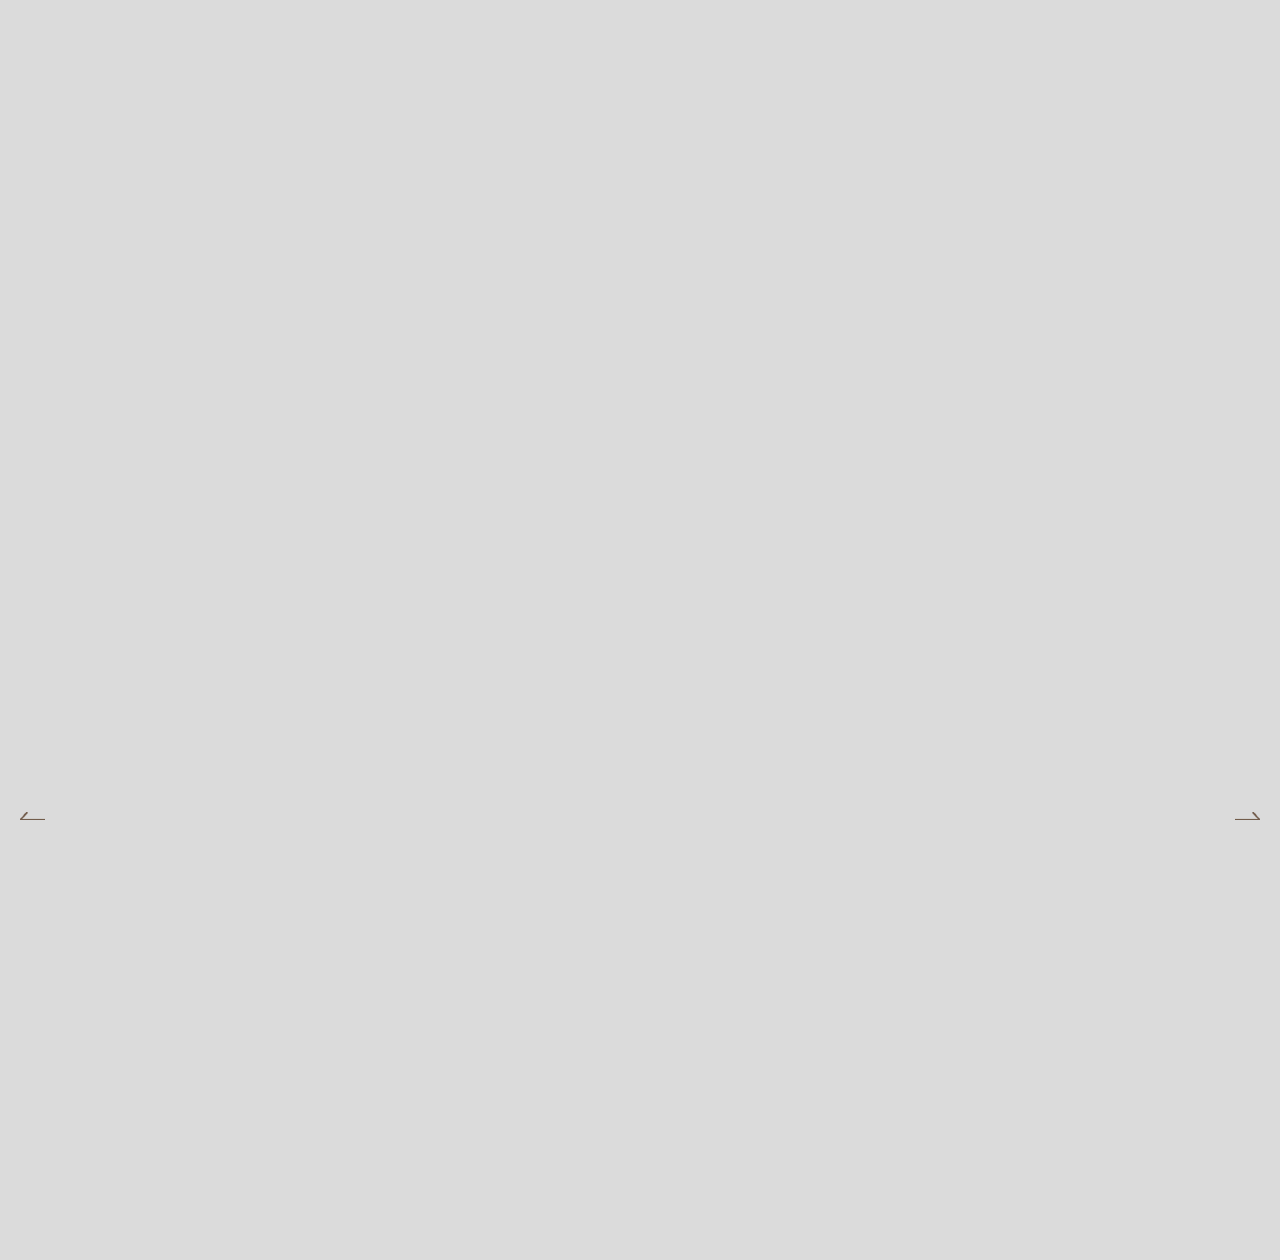
==== index.html @ 437d5f14 "Deploy site files" ====
<!DOCTYPE html>
<html lang="ko">
  <head>
    <meta charset="UTF-8" />
    <!-- 렌더 게이트: 매핑 전 화면 / 랜딩으로 넘어가기 전 index 깜빡임 방지 (매핑 완료 시 페이드인)
         해제: IndexMapper.map 완료 시 __tplReveal (랜딩 판단 중엔 index-mapper.js 조기 랜딩 가드가 붙잡아 둔다) -->
    <style>
      html.tpl-loading body {
        opacity: 0;
      }
      body {
        opacity: 1;
        transition: opacity 0.3s ease;
      }
    </style>
    <script>
      document.documentElement.classList.add('tpl-loading');
      window.__tplReveal = function () {
        document.documentElement.classList.remove('tpl-loading');
      };
      setTimeout(function () {
        window.__tplReveal && window.__tplReveal();
      }, 3000);
    </script>
    <meta name="viewport" content="width=device-width, initial-scale=1.0" />
    <link rel="icon" href="data:,">
    <title>경주 휴앤뷰 남산 - 홈</title>
    <link
      rel="stylesheet"
      href="https://unpkg.com/swiper/swiper-bundle.min.css"
    />
    <link rel="stylesheet" href="https://unpkg.com/aos@next/dist/aos.css" />
    <link rel="stylesheet" href="styles/theme.css">
    <link rel="stylesheet" href="styles/common.css">
    <link rel="stylesheet" href="styles/index.css">
    <link rel="stylesheet" href="styles/popup.css">
    <!-- Open Graph Meta Tags for Social Media -->
  <meta property="og:type" content="website" />
  <meta property="og:title" content="경주 휴앤뷰 남산 - 홈" />
  <meta property="og:description" content="경주의 남산 풍경 속에서 온전한 휴식과 힐링을 선사하는 단독 풀빌라, 경주 휴앤뷰 남산입니다." />
  <meta property="og:image" content="https://bookingplay-media.s3.amazonaws.com/item_images/2026/11/06/9mIcObsEoQe2.jpg" />
  <meta property="og:url" content="https://hueandview.kr" />

  <!-- Twitter Card Meta Tags -->
  <meta name="twitter:card" content="summary_large_image" />
  <meta name="twitter:title" content="경주 휴앤뷰 남산 - 홈" />
  <meta name="twitter:description" content="경주의 남산 풍경 속에서 온전한 휴식과 힐링을 선사하는 단독 풀빌라, 경주 휴앤뷰 남산입니다." />
  <meta name="twitter:image" content="https://bookingplay-media.s3.amazonaws.com/item_images/2026/11/06/9mIcObsEoQe2.jpg" />
</head>
  <body>
    <div class="wrapper">
<div class="container">
        <div class="con0" data-aos="fade-up">
          <div class="swiper-container">
            <!-- MAPPER: customFields.pages.index.sections[0].hero.images[isSelected] -->
            <div class="swiper-wrapper">
            </div>
            <div class="swiperNavi">
              <div class="swiper-button-prev">
                <img src="images/icon_arrow_left_1.png" alt="" />
                Prev
              </div>
              <div class="bar"></div>
              <div class="swiper-button-next">
                Next
                <img src="images/icon_arrow_right_1.png" alt="" />
              </div>
            </div>
          </div>
          <!-- MAPPER: property.name (숙소 한글명) -->
          <div class="tx1"></div>
        </div>
        <!-- MAPPER: customFields.pages.index.sections[0].signature (title + images[isSelected].url) -->
        <div class="con1">
          <div class="img">
            <img alt="" data-aos="fade-up" data-index-con1-image />
            <div class="tx travelFont __anim-sentence">
              <div class="__sentence">
                <span class="travelFont"></span>
              </div>
            </div>
          </div>
        </div>
        <!-- MAPPER: customFields.pages.index.sections[0].signature.images[isSelected] -->
        <div class="con2">
          <div class="conTitle" data-aos="fade-up">
            <div class="subTitle">
            </div>
            <div class="title"></div>
          </div>
          <!-- MAPPER: signature.images rolling animation -->
          <div class="imgRolling">
          </div>
        </div>
        <!-- MAPPER: customFields.pages.index.sections[0].gallery (title + tags) -->
        <!-- MAPPER: property.rooms[].images[0].thumbnail[isSelected] (슬라이드) -->
        <div class="con3">
          <div class="w1440">
            <div class="conTitle" data-aos="fade-up">
              <div class="subTitle">
              </div>
              <div class="title"></div>
            </div>
            <!-- MAPPER: rooms slider -->
            <div class="swiper-container" data-aos="fade-up">
              <div class="swiper-wrapper">
              </div>
              <div class="swiperNavi">
                <div class="swiper-button-prev">
                  <img src="images/icon_arrow_left_2.png" alt="" />
                </div>
                <div class="bar"></div>
                <div class="swiper-button-next">
                  <img src="images/icon_arrow_right_2.png" alt="" />
                </div>
              </div>
            </div>
          </div>
        </div>
        <!-- MAPPER: customFields.pages.index.sections[0].essence (title + tags) -->
        <!-- MAPPER: property.facilities[].images[isSelected] (슬라이드) -->
        <div class="con4">
          <div class="w1440">
            <div class="conTitle">
              <div class="subTitle">
              </div>
              <div class="title"></div>
              <div class="swiperNavi">
                <div class="swiper-button-prev">
                  <img src="images/icon_arrow_left_2.png" alt="" />
                </div>
                <div class="bar"></div>
                <div class="swiper-button-next">
                  <img src="images/icon_arrow_right_2.png" alt="" />
                </div>
              </div>
            </div>
            <!-- MAPPER: facilities slider -->
            <div class="swiper-container">
              <div class="swiper-wrapper">
              </div>
            </div>
          </div>
        </div>
        <!-- MAPPER: customFields.pages.index.sections[0].closing.images[isSelected] + closing.title -->
        <div class="con5">
          <div class="img" data-aos="fade-up"></div>
          <div class="w1440">
            <div class="tx travelFont" data-aos="fade-up">
            </div>
          </div>
        </div>
      </div>
    </div>
    <div id="popup-container"></div>
  </body>
  <script src="https://code.jquery.com/jquery-latest.min.js"></script>
  <script src="https://unpkg.com/swiper/swiper-bundle.min.js"></script>
  <script src="https://unpkg.com/aos@next/dist/aos.js"></script>
  <script src="https://cdn.jsdelivr.net/npm/locomotive-scroll@beta/bundled/locomotive-scroll.min.js"></script>
  <script src="https://cdnjs.cloudflare.com/ajax/libs/gsap/3.9.1/gsap.min.js"></script>
  <script src="js/data-mapper/pages/header-footer-mapper.js"></script>
  <script src="js/data-mapper/core/base-mapper.js"></script>
  <script src="js/data-mapper/pages/index-mapper.js"></script>
  <script src="js/image-helpers.js"></script>
  <script src="js/preview-handler.js"></script>
  <script src="js/header-footer-loader.js"></script>
  <script src="js/common.js"></script>
  <script src="js/popup.js"></script>
</html>
---- styles/theme.css ----
/* ============================================================
   Theme CSS - 색상 및 폰트 정의 (동적 변경 가능)
   배포 시 이 파일만 교체하면 됨
   ============================================================ */

/* ================================================================
   CDN Fonts (폰트는 여기서 import)
   ================================================================ */
@import url("https://fonts.cdnfonts.com/css/travel-november");
@import url('https://hangeul.pstatic.net/hangeul_static/css/maru-buri.css');
@import url('https://fonts.googleapis.com/css2?family=Noto+Serif+KR:wght@200..900&display=swap');

:root {
  /* ================================================================
     Dynamic Colors (백오피스에서 변경 가능 - 2가지)
     ================================================================ */
  --color-primary: #dbdbdb;
  --color-secondary: #245469;

  /* ================================================================
     Fonts (폰트는 필요에 따라 변경 가능)
     ================================================================ */
  --font-ko-main: 'Noto Serif KR', serif;
  --font-ko-sub: 'MaruBuri', sans-serif;
  --font-en-main: 'Travel November', serif;
}
---- styles/common.css ----
@import url("https://cdn.jsdelivr.net/gh/orioncactus/pretendard@v1.3.9/dist/web/variable/pretendardvariable.min.css");
@import url("https://fonts.cdnfonts.com/css/travel-november");
@import url("https://webfontworld.github.io/naver/MaruBuri.css");

/* http://meyerweb.com/eric/tools/css/reset/ 
   v2.0 | 20110126
   License: none (public domain)
*/

html,
body,
div,
span,
applet,
object,
iframe,
h1,
h2,
h3,
h4,
h5,
h6,
p,
blockquote,
pre,
a,
abbr,
acronym,
address,
big,
cite,
code,
del,
dfn,
em,
img,
ins,
kbd,
q,
s,
samp,
small,
strike,
strong,
sub,
sup,
tt,
var,
b,
u,
i,
center,
dl,
dt,
dd,
ol,
ul,
li,
fieldset,
form,
label,
legend,
table,
caption,
tbody,
tfoot,
thead,
tr,
th,
td,
article,
aside,
canvas,
details,
embed,
figure,
figcaption,
footer,
header,
hgroup,
menu,
nav,
output,
ruby,
section,
summary,
time,
mark,
audio,
video {
  margin: 0;
  padding: 0;
  border: 0;
  font-size: 100%;
  font: inherit;
  vertical-align: baseline;
}
/* HTML5 display-role reset for older browsers */
article,
aside,
details,
figcaption,
figure,
footer,
header,
hgroup,
menu,
nav,
section {
  display: block;
}
body {
  line-height: 1;
}
ol,
ul {
  list-style: none;
}
blockquote,
q {
  quotes: none;
}
blockquote:before,
blockquote:after,
q:before,
q:after {
  content: "";
  content: none;
}
table {
  border-collapse: collapse;
  border-spacing: 0;
}


* {
  box-sizing: border-box;
}

a {
  text-decoration: none;
  color: #000;
}

img {
  max-width: 100%;
  vertical-align: top;
}

body {
  font-size: 14px;
  font-family: var(--font-ko-main);
  color: #000;
  line-height: 1.2;
  background-color: var(--color-primary);
  overflow-x: hidden;
}

.swiper-container {
  margin-left: auto;
  margin-right: auto;
  position: relative;
  overflow: hidden;
  list-style: none;
  padding: 0;
  z-index: 1;
  display: block;
}

.swiper-button-next:after,
.swiper-rtl .swiper-button-prev:after,
.swiper-button-prev:after,
.swiper-rtl .swiper-button-next:after {
  display: none;
}

/* Swiper 라이브러리가 자동 생성하는 SVG 숨기기 */
.swiper-button-next svg,
.swiper-button-prev svg {
  display: none;
}

.w1440 {
  width: 100%;
  max-width: 1440px;
  margin: 0 auto;
}
@media (max-width: 1440px) {
  .w1440 {
    padding-left: 40px;
    padding-right: 40px;
  }
}
@media (max-width: 1180px) {
  .w1440 {
    padding-left: 20px;
    padding-right: 20px;
  }
}

.travelFont {
  font-family: var(--font-en-main);
}

.btnReservation {
  display: inline-flex;
  align-items: center;
  position: relative;
  height: 58px;
  margin-top: 60px;
  padding-left: 90px;
  padding-right: 70px;
  background-image: url(../images/icon_clock.png);
  background-repeat: no-repeat;
  background-position: left 20px center;
  background-color: var(--color-secondary);
  color: #fff;
  font-size: 16px;
  font-weight: 500;
  border-radius: 5px;
}
.btnReservation::after {
  content: "";
  position: absolute;
  inset: -4px;
  border: 1px solid var(--color-secondary);
  border-radius: 5px;
}
.btnReservation::before {
  content: "";
  position: absolute;
  inset: 0;
  z-index: -1;
  background-color: var(--color-secondary);
  transition: 0.3s;
  border-radius: 5px;
}
.btnReservation:hover::before {
  inset: -4px;
}

.img img {
  width: 100%;
  height: 100%;
  -o-object-fit: cover;
     object-fit: cover;
}

.conTitle {
  display: flex;
  flex-direction: column;
  gap: 20px;
  color: var(--color-secondary);
}
@media (max-width: 1440px) {
  .conTitle {
    gap: 10px;
  }
}
.conTitle .title {
  font-size: 34px;
  font-weight: bold;
}
@media (max-width: 1440px) {
  .conTitle .title {
    font-size: 24px;
  }
}
.conTitle .subTitle {
  display: flex;
  gap: 5px;
  font-size: 16px;
}
@media (max-width: 1440px) {
  .conTitle .subTitle {
    font-size: 13px;
  }
}
.conTitle .subTitle .tag {
  display: flex;
  align-items: center;
  height: 30px;
  padding: 0 15px;
  border-radius: 10px;
  border: 1px solid var(--color-secondary);
}
@media (max-width: 1440px) {
  .conTitle .subTitle .tag {
    padding: 0 8px;
  }
}

.__anim-sentence {
  overflow: hidden;
  display: inline-block;
}

.__sentence {
  display: inline-block;
  overflow: hidden;
  padding: 50px 0;
}

.__sentence span {
  display: inline-block;
  transform-origin: left;
}

.wrapper {
  overflow-x: hidden;
}

.header {
  position: fixed;
  left: 0;
  top: 0;
  width: 100%;
  z-index: 100;
  background-color: rgba(0, 0, 0, 0.4);
}
.header .w1440 {
  display: flex;
  align-items: center;
  justify-content: space-between;
  height: 100px;
}
.header .logo {
  width: 160px;
}
.header .right {
  display: flex;
  align-items: center;
  gap: 20px;
}
@media (max-width: 1440px) {
  .header .right {
    gap: 5px;
  }
}
.header .right > div {
  display: flex;
  align-items: center;
  height: 35px;
  margin-top: 0;
  padding-right: 15px;
  padding-left: 45px;
  border-radius: 999px;
  border: 1px solid #fff;
  color: #fff;
  background-repeat: no-repeat;
  background-position: left 15px center;
  background-size: 16px;
  cursor: pointer;
  font-size: 14px;
  font-weight: 400;
  background-color: rgba(0, 0, 0, 0);
}
@media (max-width: 1440px) {
  .header .right > div {
    font-size: 13px;
  }
}
@media (max-width: 768px) {
  .header .right > div {
    padding-left: 15px;
    background-image: none !important;
  }
}
.header .right > div a {
  color: #fff;
}
.header .right > div::after {
  display: none;
}
.header .right > div::before {
  display: none;
}
.header .right .btnMenu {
  background-image: url(../images/icon_menu.png);
}
/* 헤더 네이버·인스타그램 버튼(socialLinks) — 버튼 줄 맨 앞 [인스타][네이버].
   값이 없으면 숨김(매퍼가 .hidden-social-link 를 뗀다). 높이 30px(알약 35px 안), 폭 auto 로 로고 비율 유지.
   ≤1440 은 줄 간격이 5px 라 알약 테두리에 붙어 보여서 아이콘 오른쪽에 5px 를 더한다(=10px).
   480px 이하는 헤더 버튼 줄에 공간이 없어(로고 축소 + 알약 글자 줄바꿈) 헤더에서 숨기고
   메뉴 패널 예약하기 아래 줄(.menu_sns, 34px · 간격 12px)로 옮긴다. */
.hidden-social-link {
  display: none !important;
}
.header .right .hd_sns {
  display: flex;
  align-items: center;
  flex-shrink: 0;
  line-height: 0;
}
.header .right .hd_sns img {
  display: block;
  width: auto;
  height: 30px;
}
@media (max-width: 1440px) {
  .header .right .hd_sns {
    margin-right: 5px;
  }
}
.header .menu .menu_sns {
  display: none;
}
@media (max-width: 480px) {
  .header .right .hd_sns {
    display: none;
  }
  .header .menu .menu_sns {
    display: flex;
    align-items: center;
    gap: 12px;
    margin-top: 30px;
  }
  .header .menu .menu_sns a {
    display: block;
    line-height: 0;
  }
  .header .menu .menu_sns img {
    display: block;
    width: auto;
    height: 34px;
  }
}
.header .menu {
  position: fixed;
  top: 0;
  right: 0;
  transform: translate(100%, -100%);
  width: 915px;
  height: 915px;
  padding-top: 300px;
  padding-left: 200px;
  padding-right: 200px;
  border-radius: 50%;
  background-color: var(--color-primary);
  transition: 0.8s;
  box-shadow: -10px 10px 10px rgba(0, 0, 0, 0.1);
}
@media (max-width: 1440px) {
  .header .menu {
    width: 100%;
    height: 100%;
    padding: 0;
    padding-top: 80px;
    padding-left: 40px;
    padding-right: 40px;
    border-radius: 0;
  }
}
.header .menu.active {
  transform: translate(150px, -190px);
}
@media (max-width: 1440px) {
  .header .menu.active {
    transform: translate(0, 0);
  }
}
.header .menu .menuClose {
  position: absolute;
  right: 200px;
  top: 25%;
  cursor: pointer;
}
@media (max-width: 1440px) {
  .header .menu .menuClose {
    right: 40px;
    top: 24px;
  }
}
.header .menu .menuInner {
  display: flex;
  flex-direction: column;
  gap: 25px;
}
.header .menu .menuInner a {
  font-weight: 600;
  color: var(--color-secondary);
}
.header .menu .menuInner .depth_1.active > a {
  color: var(--color-secondary);
}
.header .menu .menuInner .depth_1.active .depth_2 {
  max-height: 200px;
  opacity: 1;
  pointer-events: initial;
}
.header .menu .menuInner .depth_1 a {
  font-size: 16px;
  transition: all 1s;
}
.header .menu .menuInner .depth_1 a:hover {
  color: var(--color-secondary);
}
.header .menu .menuInner .depth_2 {
  display: flex;
  flex-wrap: wrap;
  gap: 20px 35px;
  max-height: 0;
  padding-left: 15px;
  transition: all 1s;
  opacity: 0;
  pointer-events: none;
}
.header .menu .menuInner .depth_2::before {
  content: "";
  width: 100%;
  height: 0;
}
.header .menu .menuInner .depth_2 a {
  font-size: 14px;
}

.footer {
  padding-top: 45px;
  padding-bottom: 45px;
  background-color: var(--color-secondary);
}

.footer .w1440 {
  display: flex;
  flex-direction: column;
  gap: 30px;
}

.footer .logo {
  width: 160px;
  margin-bottom: 20px;
}
@media (max-width: 1440px) {
  .footer {
    text-align: center;
  }
  .footer .logo {
    margin-left: auto;
    margin-right: auto;
    display: block;
  }
}
.footer .info {
  display: flex;
  gap: 80px;
  margin-top: 45px;
}
.footer .info dt {
  font-size: 16px;
  font-weight: 500;
  color: var(--color-primary);
}
.footer .info dd {
  margin-top: 15px;
  font-size: 14px;
  font-weight: 500;
  color: var(--color-primary);
}
/* 전화번호가 여러 개일 때 두 번째부터 아래 줄에 노출 */
.footer .info dd .phoneItem {
  display: block;
}
.footer .info dd .phoneItem + .phoneItem {
  margin-top: 6px;
}
@media (max-width: 1440px) {
  .footer .info {
    flex-wrap: wrap;
    justify-content: center;
    gap: 25px;
  }
}
.footer .bottom {
  display: flex;
  align-items: center;
  gap: 20px;
  margin-top: 40px;
  font-size: 14px;
  color: var(--color-primary);
  font-weight: 500;
}
.footer .bottom a {
  color: var(--color-primary);
  font-weight: 700;
}
@media (max-width: 1440px) {
  .footer .bottom {
    flex-direction: column;
  }
}

.con0 {
  position: relative;
}
.con0.height .img {
  aspect-ratio: 1920/800;
}
.con0 .tx1 {
  position: absolute;
  bottom: 130px;
  left: 50%;
  z-index: 11;
  transform: translateX(-50%);
  font-size: 40px;
  color: #fff;
  font-family: var(--font-ko-main);
  font-weight: bold;
}
@media (max-width: 1440px) {
  .con0 .tx1 {
    bottom: 60px;
    font-size: 20px;
  }
}
.con0 .img {
  width: 100%;
  aspect-ratio: 1920/1000;
  background-size: cover !important;
}
@media (max-width: 1440px) {
  .con0 .img {
    height: 420px;
  }
}
.con0 .swiperNavi {
  display: flex;
  align-items: center;
  justify-content: center;
  gap: 50px;
  position: absolute;
  bottom: 0;
  left: 50%;
  transform: translateX(-50%);
  z-index: 10;
}
@media (max-width: 1440px) {
  .con0 .swiperNavi {
    gap: 40px;
  }
}
.con0 .swiperNavi .bar {
  width: 1px;
  height: 90px;
  background-color: #fff;
}
@media (max-width: 1440px) {
  .con0 .swiperNavi .bar {
    height: 40px;
  }
}
.con0 .swiper-button-next,
.con0 .swiper-button-prev {
  display: flex;
  align-items: center;
  gap: 20px;
  position: relative;
  inset: 0;
  width: auto;
  height: auto;
  margin: 0;
  color: #fff;
  font-size: 18px;
}
@media (max-width: 1440px) {
  .con0 .swiper-button-next,
  .con0 .swiper-button-prev {
    font-size: 14px;
  }
  .con0 .swiper-button-next img,
  .con0 .swiper-button-prev img {
    width: 16px;
  }
}

.con1 {
  padding-top: 280px;
  padding-bottom: 35px;
  text-align: center;
}
@media (max-width: 1440px) {
  .con1 {
    padding-top: 100px;
  }
}
.con1 .img {
  position: relative;
  width: 570px;
  margin: 0 auto;
  aspect-ratio: 1/1;
}
@media (max-width: 1440px) {
  .con1 .img {
    width: 300px;
  }
}
.con1 .img img {
  border-radius: 50%;
}
.con1 .tx {
  position: absolute;
  top: 50%;
  left: 50%;
  transform: translate(-50%, -50%);
  font-size: 200px;
  color: var(--color-primary);
  white-space: normal;
  word-wrap: break-word;
  max-width: 1200px;
  text-shadow: 2px 2px 4px rgba(0, 0, 0, 0.2);
  text-align: center;
}
@media (max-width: 1440px) {
  .con1 .tx {
    font-size: 100px;
    max-width: 90%;
    padding: 0 20px;
  }
}

.con2 {
  padding-top: 45px;
  text-align: center;
  overflow: hidden;
}
.con2 .conTitle .subTitle {
  justify-content: center;
}
.con2 .imgRolling {
  display: flex;
  gap: 40px;
  margin-top: 80px;
  padding-bottom: 170px;
}
.con2 .imgRolling .img {
  min-width: 320px;
  aspect-ratio: 180/100;
  background-size: cover !important;
}
@media (max-width: 1440px) {
  .con2 .imgRolling {
    gap: 20px;
    margin-top: 30px;
    padding-bottom: 80px;
  }
  .con2 .imgRolling .img {
    min-width: 180px;
  }
}

.con3 {
  position: relative;
  padding-bottom: 50px;
}
@media (max-width: 1440px) {
  .con3 {
    padding-bottom: 35px;
  }
}
.con3.pt200 {
  padding-top: 200px;
}
@media (max-width: 1440px) {
  .con3.pt200 {
    padding-top: 100px;
  }
}
.con3.mb280 {
  margin-bottom: 280px;
}
@media (max-width: 1440px) {
  .con3.mb280 {
    margin-bottom: 120px;
  }
}
.con3::before {
  content: "";
  position: absolute;
  bottom: 0;
  left: 0;
  right: 0;
  top: 40%;
  background-color: var(--color-primary);
}
.con3 .swiper-container {
  margin-top: 35px;
  text-align: center;
}
@media (max-width: 1440px) {
  .con3 .swiper-container {
    margin-top: 20px;
  }
}
.con3 .swiper-container .img {
  width: 100%;
  aspect-ratio: 1440/590;
  background-size: cover !important;
}
@media (max-width: 1440px) {
  .con3 .swiper-container .img {
    height: 200px;
  }
}
.con3 .swiper-container .tx {
  margin-top: 85px;
  color: var(--color-secondary);
  background-color: var(--color-primary);
}
@media (max-width: 1440px) {
  .con3 .swiper-container .tx {
    margin-top: 35px;
  }
}
.con3 .swiper-container .tx .tx1 {
  font-size: 24px;
  font-weight: 600;
  font-family: var(--font-ko-main);
}
@media (max-width: 1440px) {
  .con3 .swiper-container .tx .tx1 {
    font-size: 20px;
  }
}
.con3 .swiper-container .tx .tx2 {
  margin-top: 15px;
  font-size: 16px;
  font-family: var(--font-ko-sub);
}
@media (max-width: 1440px) {
  .con3 .swiper-container .tx .tx2 {
    margin-top: 10px;
    font-size: 14px;
  }
}
.con3 .swiper-container .swiperNavi {
  display: flex;
  align-items: center;
  justify-content: center;
  position: absolute;
  bottom: 130px;
  left: 50%;
  transform: translateX(-50%);
  z-index: 1;
  width: 150px;
  height: 60px;
  background-color: var(--color-secondary);
  border-radius: 15px;
}
@media (max-width: 1440px) {
  .con3 .swiper-container .swiperNavi {
    justify-content: space-between;
    transform: translateX(0);
    position: absolute;
    bottom: 20px;
    left: 0;
    width: 100%;
    height: auto;
    background: none;
  }
}
.con3 .swiper-container .swiperNavi .bar {
  width: 1px;
  height: 28px;
  margin: 0 10px;
  background-color: var(--color-primary);
}
@media (max-width: 1440px) {
  .con3 .swiper-container .swiperNavi .bar {
    display: none;
  }
}
.con3 .swiper-container .swiper-button-next,
.con3 .swiper-container .swiper-button-prev {
  display: flex;
  align-items: center;
  gap: 20px;
  position: relative;
  inset: 0;
  width: auto;
  height: auto;
  margin: 0;
  color: #fff;
  font-size: 18px;
}
@media (max-width: 1440px) {
  .con3 .swiper-container .swiper-button-next,
  .con3 .swiper-container .swiper-button-prev {
    font-size: 14px;
  }
  .con3 .swiper-container .swiper-button-next img,
  .con3 .swiper-container .swiper-button-prev img {
    display: none;
  }
  .con3 .swiper-container .swiper-button-next:before,
  .con3 .swiper-container .swiper-button-prev:before {
    content: "";
    width: 25px;
    aspect-ratio: 38/12;
    background-repeat: no-repeat;
    background-position: 0 0;
    background-size: contain;
  }
}
@media (max-width: 1440px) {
  .con3 .swiper-container .swiper-button-next::before {
    background-image: url(../images/icon_arrow_right_3.png);
  }
  .con3 .swiper-container .swiper-button-prev::before {
    background-image: url(../images/icon_arrow_left_3.png);
  }
}

.con4 {
  padding-top: 360px;
  padding-bottom: 400px;
  background-repeat: no-repeat;
  background-position: 0 0;
}
@media (max-width: 1440px) {
  .con4 {
    padding-top: 120px;
    padding-bottom: 110px;
  }
}
.con4 .w1440 {
  position: relative;
}
.con4 .conTitle {
  width: 360px;
  text-align: center;
}
@media (max-width: 1440px) {
  .con4 .conTitle {
    width: 100%;
  }
}
.con4 .conTitle .subTitle {
  justify-content: center;
}
.con4 .swiper-container {
  position: absolute;
  left: 600px;
  top: 50%;
  transform: translateY(-50%);
  width: 75%;
}
@media (max-width: 1440px) {
  .con4 .swiper-container {
    position: relative;
    inset: 0;
    transform: translateY(0);
    width: 70%;
    margin-top: 35px;
  }
}
.con4 .swiper-container .swiper-slide {
  width: 400px;
  margin-right: 40px;
}
@media (max-width: 1440px) {
  .con4 .swiper-container .swiper-slide {
    width: 100%;
    margin-right: 20px;
  }
}
.con4 .swiper-container .swiper-slide .img {
  width: 100%;
  height: 390px;
  aspect-ratio: 400/390;
  background-size: cover !important;
}
@media (max-width: 1440px) {
  .con4 .swiper-container .swiper-slide .img {
    height: auto;
  }
}
.con4 .tx {
  display: flex;
  justify-content: space-between;
  width: 100%;
  margin-top: 15px;
  font-size: 16px;
  color: var(--color-secondary);
}
.con4 .swiperNavi {
  display: flex;
  align-items: center;
  justify-content: center;
  width: 150px;
  height: 60px;
  margin: 50px auto 0;
  background-color: var(--color-secondary);
  border-radius: 15px;
}
@media (max-width: 1440px) {
  .con4 .swiperNavi {
    justify-content: space-between;
    position: absolute;
    top: 60%;
    left: 20px;
    right: 20px;
    width: auto;
    height: auto;
    margin: 0;
    background: none;
  }
}
.con4 .swiperNavi .bar {
  width: 1px;
  height: 28px;
  margin: 0 10px;
  background-color: var(--color-primary);
}
@media (max-width: 1440px) {
  .con4 .swiperNavi .bar {
    display: none;
  }
}
.con4 .swiper-button-next,
.con4 .swiper-button-prev {
  display: flex;
  align-items: center;
  gap: 20px;
  position: relative;
  inset: 0;
  width: auto;
  height: auto;
  margin: 0;
  color: #fff;
  font-size: 18px;
}
@media (max-width: 1440px) {
  .con4 .swiper-button-next,
  .con4 .swiper-button-prev {
    font-size: 14px;
  }
  .con4 .swiper-button-next img,
  .con4 .swiper-button-prev img {
    display: none;
  }
  .con4 .swiper-button-next:before,
  .con4 .swiper-button-prev:before {
    content: "";
    width: 25px;
    aspect-ratio: 38/12;
    background-repeat: no-repeat;
    background-position: 0 0;
    background-size: contain;
  }
}
@media (max-width: 1440px) {
  .con4 .swiper-button-next::before {
    background-image: url(../images/icon_arrow_right_3.png);
  }
  .con4 .swiper-button-prev::before {
    background-image: url(../images/icon_arrow_left_3.png);
  }
}

.con5 {
  padding-bottom: 280px;
}
@media (max-width: 1440px) {
  .con5 {
    padding-bottom: 110px;
  }
}
.con5.w1440 {
  padding-top: 300px;
}
@media (max-width: 1440px) {
  .con5.w1440 {
    padding-top: 80px;
  }
}
.con5.w1440 .tx {
  font-size: 150px;
  text-align: right;
}
@media (max-width: 1440px) {
  .con5.w1440 .tx {
    width: 100%;
    font-size: 60px;
  }
}
.con5 .w1440 {
  display: flex;
  justify-content: flex-end;
  margin-top: -90px;
}
@media (max-width: 1440px) {
  .con5 .w1440 {
    justify-content: flex-start;
    margin-top: -30px;
  }
}
@media (max-width: 1440px) {
  .con5 .img {
    height: 280px;
  }
}
.con5 .tx {
  font-size: 80px;
  color: var(--color-secondary);
}
@media (max-width: 1440px) {
  .con5 .tx {
    font-size: 50px;
  }
}

.con6 {
  max-width: 1120px;
  margin: 0 auto;
  padding-bottom: 260px;
}
@media (max-width: 1440px) {
  .con6 {
    padding-top: 45px;
    padding-bottom: 110px;
  }
}
.con6 .item {
  display: flex;
  justify-content: space-between;
  padding: 20px;
}
@media (max-width: 1180px) {
  .con6 .item {
    flex-direction: column;
    padding: 0;
  }
}
.con6 .item .left {
  width: 600px;
}
@media (max-width: 1180px) {
  .con6 .item .left {
    width: 100%;
  }
}
.con6 .item .left .img {
  box-shadow: -10px 10px 10px rgba(0, 0, 0, 0.1);
}
@media (max-width: 1180px) {
  .con6 .item .left .img {
    width: 100%;
    aspect-ratio: 670/500;
  }
}
.con6 .item .right {
  display: flex;
  align-items: flex-start;
  flex-direction: column;
  justify-content: flex-end;
  width: 400px;
}
@media (max-width: 1440px) {
  .con6 .item .right {
    padding-left: 40px;
  }
}
@media (max-width: 1180px) {
  .con6 .item .right {
    width: 100%;
    padding-left: 0;
  }
}
.con6 .item .right .tx1 {
  display: inline-flex;
  align-items: center;
  justify-content: center;
  height: 40px;
  margin-top: 60px;
  padding: 0 8px;
  font-size: 14px;
  color: #fff;
  background-color: var(--color-secondary);
  border-radius: 999px;
  font-family: var(--font-ko-main);
  font-weight: bold;
}
@media (max-width: 1440px) {
  .con6 .item .right .tx1 {
    margin-top: 30px;
  }
}
.con6 .item .right .tx2 {
  margin-top: 25px;
  font-size: 24px;
  font-weight: 600;
  color: var(--color-secondary);
  font-family: var(--font-ko-main);
}
@media (max-width: 1440px) {
  .con6 .item .right .tx2 {
    font-size: 20px;
  }
}
.con6 .item .right .tx3 {
  margin-top: 12px;
  font-size: 16px;
  font-weight: 500;
  color: var(--color-secondary);
  font-family: var(--font-ko-sub);
}
@media (max-width: 1440px) {
  .con6 .item .right .tx3 {
    font-size: 14px;
  }
}
.con6 .item .right .tx4 {
  margin-top: 20px;
  font-size: 14px;
  font-weight: 500;
  line-height: 1.8;
  color: var(--color-secondary);
  font-family: var(--font-ko-sub);
}
.con6 .item .right .img {
  position: relative;
  height: 285px;
  margin-top: 70px;
  box-shadow: -10px 10px 10px rgba(0, 0, 0, 0.1);
}
.con6 .item .right .img .tx5 {
  position: absolute;
  bottom: 0;
  left: 100%;
  transform: rotate(-90deg);
  width: 1px;
  height: 1px;
  padding-top: 20px;
  font-size: 14px;
  color: var(--color-secondary);
  white-space: nowrap;
}
@media (max-width: 1440px) {
  .con6 .item .right .img .tx5 {
    position: relative;
    inset: 0;
    transform: rotate(0deg);
    padding-top: 10px;
    font-size: 12px;
  }
}
@media (max-width: 1440px) {
  .con6 .item .right .img {
    margin-top: 30px;
  }
}

.con6_1 {
  position: relative;
  inset: 0;
  margin-bottom: 200px;
  border-bottom: 2px solid var(--color-primary);
}
@media (max-width: 1440px) {
  .con6_1 {
    margin-bottom: 40px;
  }
}
.con6_1 .w1440 {
  display: flex;
  align-items: center;
  justify-content: center;
  flex-wrap: wrap;
  gap: 40px;
  padding: 30px 0;
}
@media (max-width: 1440px) {
  .con6_1 .w1440 {
    gap: 20px;
    padding: 20px;
  }
}
.con6_1 a {
  background: none;
  font-size: 16px;
  font-weight: 600;
  color: var(--color-secondary);
}
@media (max-width: 1440px) {
  .con6_1 a {
    font-size: 14px;
  }
}

.con7 {
  margin-bottom: 280px;
}
@media (max-width: 1440px) {
  .con7 {
    margin-bottom: 90px;
  }
}
.con7 .w1440 {
  display: flex;
  justify-content: space-between;
  align-items: flex-start;
  gap: 80px;
}
@media (max-width: 1440px) {
  .con7 .w1440 {
    justify-content: center;
    flex-wrap: wrap;
    gap: 20px;
  }
}
.con7 .w1440 > .img {
  width: 364px;
  aspect-ratio: 364/400;
  background-size: cover !important;
}
@media (max-width: 1440px) {
  .con7 .w1440 > .img {
    width: calc(50% - 10px);
    aspect-ratio: 320/350;
  }
}
@media (max-width: 1440px) {
  .con7 .w1440 .center {
    order: 3;
    width: 100%;
    text-align: center;
  }
}
.con7 .w1440 .center .img {
  width: 550px;
  aspect-ratio: 550/500;
  background-size: cover;
}
@media (max-width: 1440px) {
  .con7 .w1440 .center .img {
    width: 100%;
    height: 250px;
  }
}
.con7 .tx1 {
  font-size: 45px;
  color: var(--color-secondary);
  font-family: var(--font-ko-main);
  font-weight: bold;
}
@media (max-width: 1440px) {
  .con7 .tx1 {
    font-size: 32px;
  }
}
.con7 .tx2 {
  margin-top: 25px;
  margin-bottom: 60px;
  font-weight: 500;
  line-height: 1.8;
  color: var(--color-secondary);
  text-align: center;
  font-family: var(--font-ko-sub);
}
@media (max-width: 1440px) {
  .con7 .tx2 {
    margin-top: 20px;
    margin-bottom: 40px;
    font-size: 14px;
  }
}

.con8 {
  margin-bottom: 280px;
  text-align: center;
}
@media (max-width: 1440px) {
  .con8 {
    margin-bottom: 90px;
  }
}
.con8 .inner {
  overflow-x: auto;
}
.con8 table.pc {
  width: 100%;
  border-collapse: collapse;
  margin: 20px 0;
  font-size: 14px;
}
@media (max-width: 1180px) {
  .con8 table.pc {
    display: none;
  }
}
.con8 table.pc th,
.con8 table.pc td {
  border: 1px solid #ddd;
  padding: 8px;
  text-align: center;
  vertical-align: middle;
}
.con8 table.pc th {
  background-color: #f2f2f2;
  font-weight: bold;
}
.con8 table.pc th[rowspan="2"] {
  width: 10%;
}
.con8 table.pc th[colspan="2"],
.con8 table.pc th[colspan="3"] {
  width: 15%;
}
.con8 table.pc th[colspan="2"] + th[colspan="3"],
.con8 table.pc th[colspan="3"] + th[colspan="3"] {
  width: 20%;
}
.con8 table.mobile {
  display: none;
  width: 100%;
  border-collapse: collapse;
  margin: 20px 0;
  font-size: 14px;
}
@media (max-width: 1180px) {
  .con8 table.mobile {
    display: table;
  }
}
.con8 table.mobile th,
.con8 table.mobile td {
  border: 1px solid #ddd;
  padding: 8px;
  text-align: center;
  vertical-align: middle;
}
.con8 table.mobile th {
  background-color: #f2f2f2;
  font-weight: bold;
}

.con9 {
  position: relative;
  max-width: 1440px;
  padding-bottom: 70px;
}
.con9::before {
  content: "";
  position: absolute;
  bottom: 0;
  left: 50%;
  z-index: -1;
  transform: translateX(-50%);
  width: 200%;
  height: 70%;
  background-color: var(--color-primary);
}
@media (max-width: 1440px) {
  .con9::before {
    height: 90%;
  }
}
.con9 .item {
  display: flex;
  flex-direction: column;
}
.con9 .item .top {
  max-width: 1120px;
  margin: 0 auto;
  text-align: center;
  color: var(--color-secondary);
}
.con9 .item .top .tx3 {
  margin-top: -60px;
  text-align: right;
  font-size: 100px;
}
@media (max-width: 1440px) {
  .con9 .item .top .tx3 {
    margin-top: -20px;
    font-size: 50px;
  }
}
.con9 .item .top .tx0 {
  margin-top: 70px;
  font-size: 24px;
  font-weight: 600;
  font-family: var(--font-ko-main);
}
@media (max-width: 1440px) {
  .con9 .item .top .tx0 {
    margin-top: 30px;
    font-size: 20px;
  }
}
.con9 .item .top .tx1 {
  margin-top: 30px;
  line-height: 1.8;
  font-size: 14px;
  font-family: var(--font-ko-sub);
}
@media (max-width: 1440px) {
  .con9 .item .top .tx1 {
    margin-top: 20px;
    font-size: 13px;
  }
}
.con9 .item .bottom {
  display: flex;
  gap: 80px;
  margin-top: 70px;
}
@media (max-width: 1440px) {
  .con9 .item .bottom {
    gap: 20px;
    margin-top: 30px;
  }
}
.con9 .item .bottom .img {
  width: calc(50% - 10px);
  aspect-ratio: 680/360;
  background-size: cover !important;
}
@media (max-width: 1440px) {
  .con9 .item .bottom .img {
    height: 200px;
  }
}

.con11 {
  position: relative;
  padding-bottom: 150px;
  text-align: center;
  color: var(--color-secondary);
  overflow: hidden;
}
@media (max-width: 1440px) {
  .con11 {
    padding-bottom: 80px;
  }
}
@media (min-width: 1441px) {
  .con11::before {
    content: "";
    position: absolute;
    bottom: 0;
    left: 50%;
    transform: translateX(-50%);
    z-index: -2;
    width: 200%;
    height: 70%;
    background-color: var(--color-primary);
  }
  .con11::after {
    content: "";
    position: absolute;
    bottom: 0;
    left: 50%;
    transform: translateX(-50%);
    z-index: -1;
    width: 200%;
    height: 70%;
    background: linear-gradient(to top, rgba(240, 237, 225, 0.5) 60%, transparent 80%);
    transition: 5s;
  }
  .con11.aos-animate::after {
    transform: translate(-50%, 100%);
  }
}
.con11.pb240 {
  padding-bottom: 240px;
}
@media (max-width: 1440px) {
  .con11.pb240 {
    padding-bottom: 100px;
  }
}
.con11 .w1440 {
  display: grid;
  grid-template-columns: repeat(2, 1fr);
  grid-gap: 160px 170px;
}
@media (max-width: 1440px) {
  .con11 .w1440 {
    grid-template-columns: repeat(1, 1fr);
    grid-gap: 80px 90px;
  }
}
.con11 .item {
  position: relative;
  padding-bottom: 35px;
}
@media (max-width: 1440px) {
  .con11 .item::before {
    content: "";
    position: absolute;
    bottom: 0;
    left: 50%;
    transform: translateX(-50%);
    z-index: -2;
    width: 200%;
    height: 70%;
    background-color: var(--color-primary);
  }
  .con11 .item::after {
    content: "";
    position: absolute;
    bottom: 0;
    left: 50%;
    transform: translateX(-50%);
    z-index: -1;
    width: 200%;
    height: 70%;
    background: linear-gradient(to top, rgba(240, 237, 225, 0.5) 60%, transparent 80%);
    transition: 5s;
  }
  .con11 .item.aos-animate::after {
    transform: translate(-50%, 100%);
  }
}
.con11 .tx1 {
  margin-top: 40px;
  font-size: 16px;
  font-weight: bold;
  font-family: var(--font-ko-main);
}
.con11 .tx2 {
  margin-top: 5px;
  font-size: 14px;
  font-family: var(--font-ko-sub);
}
.con11 .tx3 {
  margin-top: 40px;
  font-size: 14px;
  line-height: 1.6;
  font-family: var(--font-ko-sub);
}

.con12 {
  padding-top: 140px;
  padding-bottom: 140px;
  text-align: center;
}
@media (max-width: 1440px) {
  .con12 {
    padding-top: 70px;
    padding-bottom: 70px;
  }
}
.con12 .tx0 {
  display: flex;
  flex-direction: column;
  font-size: 110px;
  color: var(--color-secondary);
}
@media (max-width: 1440px) {
  .con12 .tx0 {
    font-size: 50px;
  }
}
.con12 .tx0 .tx0_1 {
  font-size: 34px;
}
@media (max-width: 1440px) {
  .con12 .tx0 .tx0_1 {
    font-size: 16px;
  }
}

.con13 {
  padding-bottom: 100px;
  color: var(--color-secondary);
}
@media (max-width: 1440px) {
  .con13 {
    padding-bottom: 50px;
  }
}
.con13 .tx1 {
  font-size: 18px;
  font-family: var(--font-ko-main);
  font-weight: bold;
}
.con13 .tx1.mt150 {
  margin-top: 150px;
}
@media (max-width: 1440px) {
  .con13 .tx1.mt150 {
    margin-top: 50px;
  }
}
.con13 .tx2 {
  margin-top: 30px;
  line-height: 1.6;
  font-family: var(--font-ko-sub);
}

.con14 {
  margin-bottom: 70px;
}/*# sourceMappingURL=style.css.map */

/* 예약하기 — 모바일 전용. L 은 `.for_m` 유틸이 없어 여기서 같이 정의한다.
   브레이크포인트는 이 템플릿이 가장 많이 쓰는 1440px 을 따른다. */
.ft_btn_reserve.for_m {
  display: none;
}

.ft_btn_reserve.on {
  position: fixed;
  bottom: 80px;
  right: 7px;
  z-index: 999;
}

.ft_btn_reserve.on > a > img {
  width: 75px;
  height: 75px;
}

@media (max-width: 1440px) {
  .ft_btn_reserve.for_m {
    display: block;
  }
}

/* ============================================================
   우측 하단 플로팅 버튼 — 상담하기 + 예약하기
   ============================================================ */

/* 예약하기(bottom:80px) 아래에 깔린다.
   ⚠️ 노출 여부는 매퍼가 정한다 — 총판A(`partnerType === 'distributor_a'`)이고
      `tripPropertyId` 가 있을 때만 뜬다. PC·모바일 모두 해당한다. */
#talk_custom_button {
  position: fixed;
  right: 7px;
  bottom: 6px;
  cursor: pointer;
  z-index: 999;
}

#talk_custom_button img {
  width: 75px;
  height: 75px;
  display: block;
}

/* ⚠️ 상담하기가 빠지면(총판B / 판매대행 / tripPropertyId 없음) 예약하기 아래가
   빈 채로 떠 있게 된다. 매퍼가 루트에 찍는 `data-consult` 로 바닥에 붙인다.
   예약하기 자체는 파트너 타입과 무관하게 `.for_m` 미디어쿼리로만 갈린다. */
[data-consult='off'] .ft_btn_reserve.on {
  bottom: 6px;
}

/* ── 푸터 농어촌민박사업자 이미지 (템플릿 확장) ─────────────────────
   customFields.footer.ruralStayMark 가 있을 때만 매퍼가 노출한다(마크업 기본 숨김).
   로고 아래, 연락처 정보(.info) 위에 독립된 줄로 둔다. 정렬은 푸터 텍스트 정렬을 따른다
   (1440 초과: 왼쪽 / 1440 이하: 가운데) — 이미지를 inline-block 으로 두어 text-align 을 탄다.
   표시마크 이미지는 세로형(마크 + 신고번호 박스)이라 폭을 고정(PC 180px / 모바일 160px)하고 높이는 비율에 맡긴다.
   신고번호가 읽히도록 모바일에서도 160px 아래로 줄이지 않는다. */
/* .info 는 위 여백(45px)이 있어 이미지 줄 아래가 벌어지므로 그만큼 당겨 로고 쪽 간격(50px)과 맞춘다.
   숨김(display: none)일 때는 여백도 사라져 기존 푸터와 같다. */
.footer .ruralStayMarkWrap {
  margin-bottom: -20px;
  line-height: 0;
}
.footer .ruralStayMark {
  display: inline-block;
  vertical-align: top;
  width: 180px;
  height: auto;
  max-width: 100%;
  object-fit: contain;
}
@media (max-width: 768px) {
  .footer .ruralStayMark {
    width: 160px;
  }
}
---- styles/index.css ----
@import url('./theme.css');

.con0 {
  position: relative;
}
.con0.height .img {
  aspect-ratio: 1920/800;
}
.con0 .tx1 {
  position: absolute;
  bottom: 130px;
  left: 50%;
  z-index: 11;
  transform: translateX(-50%);
  font-size: 40px;
  color: #fff;
  font-family: var(--font-ko-main);
  font-weight: bold;
}
@media (max-width: 1440px) {
  .con0 .tx1 {
    bottom: 60px;
    font-size: 20px;
  }
}
.con0 .img {
  width: 100%;
  aspect-ratio: 1920/1000;
  background-size: cover !important;
}
@media (max-width: 1440px) {
  .con0 .img {
    height: 420px;
  }
}
.con0 .swiperNavi {
  display: flex;
  align-items: center;
  justify-content: center;
  gap: 50px;
  position: absolute;
  bottom: 0;
  left: 50%;
  transform: translateX(-50%);
  z-index: 10;
}
@media (max-width: 1440px) {
  .con0 .swiperNavi {
    gap: 40px;
  }
}
.con0 .swiperNavi .bar {
  width: 1px;
  height: 90px;
  background-color: #fff;
}
@media (max-width: 1440px) {
  .con0 .swiperNavi .bar {
    height: 40px;
  }
}
.con0 .swiper-button-next,
.con0 .swiper-button-prev {
  display: flex;
  align-items: center;
  gap: 20px;
  position: relative;
  inset: 0;
  width: auto;
  height: auto;
  margin: 0;
  color: #fff;
  font-size: 18px;
}
@media (max-width: 1440px) {
  .con0 .swiper-button-next,
  .con0 .swiper-button-prev {
    font-size: 14px;
  }
  .con0 .swiper-button-next img,
  .con0 .swiper-button-prev img {
    width: 16px;
  }
}


.con1 {
  padding-top: 280px;
  padding-bottom: 35px;
  text-align: center;
}
@media (max-width: 1440px) {
  .con1 {
    padding-top: 100px;
  }
}
.con1 .img {
  position: relative;
  width: 570px;
  margin: 0 auto;
  aspect-ratio: 1/1;
}
@media (max-width: 1440px) {
  .con1 .img {
    width: 300px;
  }
}
.con1 .img img {
  border-radius: 50%;
}
.con1 .tx {
  position: absolute;
  top: 50%;
  left: 50%;
  transform: translate(-50%, -50%);
  font-size: 120px;
  color: var(--color-primary);
  white-space: normal;
  word-wrap: break-word;
  max-width: 1200px;
  font-weight: bold;
  text-shadow: 2px 2px 4px rgba(0, 0, 0, 0.2);
  text-align: center;
}
@media (max-width: 1440px) {
  .con1 .tx {
    font-size: 60px;
    max-width: 90%;
    padding: 0 20px;
  }
}


.con2 {
  padding-top: 45px;
  text-align: center;
  overflow: hidden;
}
.con2 .conTitle .subTitle {
  justify-content: center;
}
.con2 .imgRolling {
  display: flex;
  gap: 40px;
  margin-top: 80px;
  padding-bottom: 170px;
}
.con2 .imgRolling .img {
  min-width: 320px;
  aspect-ratio: 180/100;
  background-size: cover !important;
}
@media (max-width: 1440px) {
  .con2 .imgRolling {
    gap: 20px;
    margin-top: 30px;
    padding-bottom: 80px;
  }
  .con2 .imgRolling .img {
    min-width: 180px;
  }
}


.con3 {
  position: relative;
  padding-bottom: 50px;
}
@media (max-width: 1440px) {
  .con3 {
    padding-bottom: 35px;
  }
}
.con3.pt200 {
  padding-top: 200px;
}
@media (max-width: 1440px) {
  .con3.pt200 {
    padding-top: 100px;
  }
}
.con3.mb280 {
  margin-bottom: 280px;
}
@media (max-width: 1440px) {
  .con3.mb280 {
    margin-bottom: 120px;
  }
}
.con3::before {
  content: "";
  position: absolute;
  bottom: 0;
  left: 0;
  right: 0;
  top: 40%;
  background-color: var(--color-primary);
}
.con3 .swiper-container {
  margin-top: 35px;
  text-align: center;
}
@media (max-width: 1440px) {
  .con3 .swiper-container {
    margin-top: 20px;
  }
}
.con3 .swiper-container .img {
  width: 100%;
  aspect-ratio: 1440/590;
  background-size: cover !important;
}
@media (max-width: 1440px) {
  .con3 .swiper-container .img {
    height: 200px;
  }
}
.con3 .swiper-container .tx {
  margin-top: 85px;
  color: var(--color-secondary);
  background-color: var(--color-primary);
}
@media (max-width: 1440px) {
  .con3 .swiper-container .tx {
    margin-top: 35px;
  }
}
.con3 .swiper-container .tx .tx1 {
  font-size: 24px;
  font-weight: 600;
  font-family: var(--font-ko-main);
}
@media (max-width: 1440px) {
  .con3 .swiper-container .tx .tx1 {
    font-size: 20px;
  }
}
.con3 .swiper-container .tx .tx2 {
  margin-top: 15px;
  font-size: 16px;
  font-family: var(--font-ko-sub);
}
@media (max-width: 1440px) {
  .con3 .swiper-container .tx .tx2 {
    margin-top: 10px;
    font-size: 14px;
  }
}
.con3 .swiper-container .swiperNavi {
  display: flex;
  align-items: center;
  justify-content: center;
  position: absolute;
  bottom: 130px;
  left: 50%;
  transform: translateX(-50%);
  z-index: 1;
  width: 150px;
  height: 60px;
  background-color: var(--color-secondary);
  border-radius: 15px;
}
@media (max-width: 1440px) {
  .con3 .swiper-container .swiperNavi {
    justify-content: space-between;
    transform: translateX(0);
    position: absolute;
    bottom: 20px;
    left: 0;
    width: 100%;
    height: auto;
    background: none;
  }
}
.con3 .swiper-container .swiperNavi .bar {
  width: 1px;
  height: 28px;
  margin: 0 10px;
  background-color: var(--color-primary);
}
@media (max-width: 1440px) {
  .con3 .swiper-container .swiperNavi .bar {
    display: none;
  }
}
.con3 .swiper-container .swiper-button-next,
.con3 .swiper-container .swiper-button-prev {
  display: flex;
  align-items: center;
  gap: 20px;
  position: relative;
  inset: 0;
  width: auto;
  height: auto;
  margin: 0;
  color: #fff;
  font-size: 18px;
}
@media (max-width: 1440px) {
  .con3 .swiper-container .swiper-button-next,
  .con3 .swiper-container .swiper-button-prev {
    font-size: 14px;
  }
  .con3 .swiper-container .swiper-button-next img,
  .con3 .swiper-container .swiper-button-prev img {
    display: none;
  }
  .con3 .swiper-container .swiper-button-next:before,
  .con3 .swiper-container .swiper-button-prev:before {
    content: "";
    width: 25px;
    aspect-ratio: 38/12;
    background-repeat: no-repeat;
    background-position: 0 0;
    background-size: contain;
  }
}
@media (max-width: 1440px) {
  .con3 .swiper-container .swiper-button-next::before {
    background-image: url(../images/icon_arrow_right_3.png);
  }
  .con3 .swiper-container .swiper-button-prev::before {
    background-image: url(../images/icon_arrow_left_3.png);
  }
}


.con4 {
  padding-top: 360px;
  padding-bottom: 400px;
  background-repeat: no-repeat;
  background-position: 0 0;
}
@media (max-width: 1440px) {
  .con4 {
    padding-top: 120px;
    padding-bottom: 110px;
  }
}
.con4 .w1440 {
  position: relative;
}
.con4 .conTitle {
  width: 380px;
  text-align: center;
}
@media (max-width: 1440px) {
  .con4 .conTitle {
    width: 100%;
  }
}
.con4 .conTitle .subTitle {
  justify-content: center;
}
.con4 .swiper-container {
  position: absolute;
  left: 600px;
  top: 50%;
  transform: translateY(-50%);
  width: 75%;
}
@media (max-width: 1440px) {
  .con4 .swiper-container {
    position: relative;
    inset: 0;
    transform: translateY(0);
    width: 70%;
    margin-top: 35px;
  }
}
.con4 .swiper-container .swiper-slide {
  width: 400px;
  margin-right: 40px;
}
@media (max-width: 1440px) {
  .con4 .swiper-container .swiper-slide {
    width: 100%;
    margin-right: 20px;
  }
}
.con4 .swiper-container .swiper-slide .img {
  width: 100%;
  height: 390px;
  aspect-ratio: 400/390;
  background-size: cover !important;
}
@media (max-width: 1440px) {
  .con4 .swiper-container .swiper-slide .img {
    height: auto;
  }
}
.con4 .tx {
  display: flex;
  justify-content: space-between;
  width: 100%;
  margin-top: 15px;
  font-size: 16px;
  color: var(--color-secondary);
}
.con4 .swiperNavi {
  display: flex;
  align-items: center;
  justify-content: center;
  width: 150px;
  height: 60px;
  margin: 50px auto 0;
  background-color: var(--color-secondary);
  border-radius: 15px;
}
@media (max-width: 1440px) {
  .con4 .swiperNavi {
    justify-content: space-between;
    position: absolute;
    top: 60%;
    left: 20px;
    right: 20px;
    width: auto;
    height: auto;
    margin: 0;
    background: none;
  }
}
.con4 .swiperNavi .bar {
  width: 1px;
  height: 28px;
  margin: 0 10px;
  background-color: var(--color-primary);
}
@media (max-width: 1440px) {
  .con4 .swiperNavi .bar {
    display: none;
  }
}
.con4 .swiper-button-next,
.con4 .swiper-button-prev {
  display: flex;
  align-items: center;
  gap: 20px;
  position: relative;
  inset: 0;
  width: auto;
  height: auto;
  margin: 0;
  color: #fff;
  font-size: 18px;
}
@media (max-width: 1440px) {
  .con4 .swiper-button-next,
  .con4 .swiper-button-prev {
    font-size: 14px;
  }
  .con4 .swiper-button-next img,
  .con4 .swiper-button-prev img {
    display: none;
  }
  .con4 .swiper-button-next:before,
  .con4 .swiper-button-prev:before {
    content: "";
    width: 25px;
    aspect-ratio: 38/12;
    background-repeat: no-repeat;
    background-position: 0 0;
    background-size: contain;
  }
}
@media (max-width: 1440px) {
  .con4 .swiper-button-next::before {
    background-image: url(../images/icon_arrow_right_3.png);
  }
  .con4 .swiper-button-prev::before {
    background-image: url(../images/icon_arrow_left_3.png);
  }
}


.con5 {
  padding-bottom: 280px;
}
@media (max-width: 1440px) {
  .con5 {
    padding-bottom: 110px;
  }
}
.con5.w1440 {
  padding-top: 300px;
}
@media (max-width: 1440px) {
  .con5.w1440 {
    padding-top: 80px;
  }
}
.con5.w1440 .tx {
  font-size: 150px;
  text-align: right;
}
@media (max-width: 1440px) {
  .con5.w1440 .tx {
    width: 100%;
    font-size: 60px;
  }
}
.con5 .w1440 {
  display: flex;
  justify-content: flex-end;
  margin-top: -90px;
}
@media (max-width: 1440px) {
  .con5 .w1440 {
    justify-content: flex-start;
    margin-top: -30px;
  }
}
.con5 .img {
  height: 460px;
}
@media (max-width: 1440px) {
  .con5 .img {
    height: 240px;
  }
}
.con5 .tx {
  font-size: 80px;
  color: var(--color-secondary);
}
@media (max-width: 1440px) {
  .con5 .tx {
    font-size: 50px;
  }
}
---- styles/popup.css ----
/**
 * Popup Styles
 * 동작: template-full-banner-slider-flat 의 popup.js 와 동일 (클래스 구조 유지)
 * 스타일: https://fourseasonpension.kr/ (css/popup_black.css) 룩 이식
 *  - 흰 프레임 + 얇은 회색 보더 + 라운드 없음
 *  - 하단 "오늘 하루 보지 않기"(체크박스형) + 진한 #36312c "닫기" 버튼(hover 반전)
 */

/* Overlay (fourseason .popup_bg: rgba(0,0,0,0.5)) */
.popup-overlay {
    position: fixed;
    top: 0;
    left: 0;
    width: 100%;
    height: 100%;
    background: rgba(0, 0, 0, 0.5);
    display: flex;
    align-items: center;
    justify-content: center;
    flex-wrap: wrap;
    gap: 24px;
    padding: 24px;
    box-sizing: border-box;
    overflow-y: auto;
    z-index: 99999;
    opacity: 0;
    visibility: hidden;
    transition: opacity 0.3s ease, visibility 0.3s ease;
}

.popup-overlay.active {
    opacity: 1;
    visibility: visible;
}

/* Content box (fourseason .mh_layer_popup: 흰 배경 / 10px 패딩 / 얇은 보더 / 라운드·그림자 없음) */
.popup-content {
    position: relative;
    /* 폭은 팝업별 width(작게 290 / 기본 350 / 크게 600)로 popup.js 가 정한다. 아래는 기본값 */
    width: auto;
    min-width: 0;
    max-width: min(90vw, 350px);
    max-height: 90vh;
    background: #fff;
    padding: 10px;
    border: 1px solid #e9e9e9;
    box-sizing: border-box;
    border-radius: 0;
    box-shadow: none;
    overflow-x: hidden;
    overflow-y: auto;
}

/* fourseason 팝업엔 우상단 원형 닫기버튼이 없음 → 숨김 (하단 닫기/오버레이/ESC 로 닫힘) */
.popup-close {
    display: none;
}

/* Image (fourseason .mh_layer_popup_desc img: width 100%, 얇은 보더) */
.popup-image-link {
    display: block;
    text-decoration: none;
    color: inherit;
}

/* 이미지 래퍼 (텍스트 오버레이 기준점) */
.popup-image-wrap {
    position: relative;
    display: block;
    width: 100%;
    text-align: center;
}

/* <img> 로 렌더링 → 원본 비율 유지, 잘리지 않음 */
.popup-image {
    display: block;
    /* 박스 폭을 100% 채우고 세로는 비율대로. 세로가 긴 이미지는 popup.js 가 박스 폭을 줄인다 */
    width: 100%;
    height: auto;
    max-width: 100%;
    margin: 0 auto;
    border: 1px solid #e9e9e9;
    box-sizing: border-box;
    object-fit: contain;
}

/* 영상 (음소거 자동재생·반복). 크기 규칙은 이미지와 같다 */
.popup-video {
    background: #000;
}

/* 영상 재생/정지 버튼 (텍스트 오버레이보다 위) */
.popup-video-toggle {
    position: absolute;
    right: 10px;
    bottom: 10px;
    z-index: 2;
    width: 36px;
    height: 36px;
    display: flex;
    align-items: center;
    justify-content: center;
    padding: 0;
    font-size: 14px;
    line-height: 1;
    color: #fff;
    background: rgba(54, 49, 44, 0.7);
    border: none;
    border-radius: 50%;
    cursor: pointer;
    transition: background 0.2s ease;
}

.popup-video-toggle:hover {
    background: rgba(54, 49, 44, 0.9);
}

/* 텍스트 오버레이 (있을 때만) */
.popup-text-content {
    position: absolute;
    top: 0;
    left: 0;
    right: 0;
    bottom: 0;
    z-index: 1;
    padding: 24px;
    text-align: center;
    display: flex;
    flex-direction: column;
    justify-content: center;
    align-items: flex-start;
    box-sizing: border-box;
    pointer-events: none;
}

.popup-title {
    font-size: 28px;
    font-weight: 600;
    color: #36312c;
    margin: 0 0 16px 0;
    line-height: 1.4;
    text-shadow: 0 0 1px rgba(255, 255, 255, 0.8), 0 1px 2px rgba(0, 0, 0, 0.1);
}

.popup-description {
    font-size: 16px;
    color: #36312c;
    margin: 0;
    line-height: 1.6;
    text-align: left;
    text-shadow: 0 0 1px rgba(255, 255, 255, 0.8), 0 1px 2px rgba(0, 0, 0, 0.1);
}

/* Footer (fourseason .mh_layer_popup_foot: 좌측 체크박스 라벨 / 우측 진한 닫기버튼) */
.popup-footer {
    display: flex;
    justify-content: space-between;
    align-items: center;
    padding: 10px 0 0;
    background: #fff;
    border-top: none;
}

/* "오늘 하루 보지 않기" → fourseason 체크박스형 라벨 (::before 로 체크박스 모양) */
.popup-today-hide {
    display: inline-flex;
    align-items: center;
    gap: 5px;
    font-size: 14px;
    line-height: 33px;
    color: #333;
    cursor: pointer;
    padding: 0;
    background: none;
    border: none;
}

.popup-today-hide::before {
    content: "";
    width: 14px;
    height: 14px;
    border: 1px solid #999;
    background: #fff;
    box-sizing: border-box;
    display: inline-block;
    vertical-align: middle;
}

.popup-today-hide:hover {
    color: #36312c;
}

.popup-today-hide:hover::before {
    border-color: #36312c;
}

/* "닫기" → fourseason 진한 솔리드 버튼 (#36312c, hover 시 반전) */
.popup-close-text {
    line-height: 35px;
    height: 35px;
    padding: 0 20px;
    font-size: 14px;
    font-weight: bold;
    color: #fff;
    background: #36312c;
    border: 1px solid #36312c;
    cursor: pointer;
    transition: background-color 0.3s ease-out, color 0.3s ease-out;
}

.popup-close-text:hover {
    background: #fff;
    color: #36312c;
}

/* Popup Container (비어있으면 숨김) */
#popup-container {
    display: none;
}

#popup-container:not(:empty) {
    display: block;
}

/* ===== Slider (다중 이미지일 때) - 동작 유지, fourseason 톤으로 정리 ===== */
.popup-slider {
    position: relative;
    width: 100%;
}

.popup-slides {
    position: relative;
    width: 100%;
    overflow: hidden;
    border: 1px solid #e9e9e9;
}

.popup-slide {
    position: absolute;
    top: 0;
    left: 0;
    width: 100%;
    height: 100%;
    opacity: 0;
    visibility: hidden;
    transform: scale(1.05);
    transition: opacity 0.6s ease, visibility 0.6s ease, transform 0.6s ease;
}

.popup-slide.active {
    opacity: 1;
    visibility: visible;
    transform: scale(1);
}

.popup-slide .popup-image {
    width: 100%;
    height: auto;
    max-height: none;
    border: none;
}

.popup-arrow {
    position: absolute;
    top: 50%;
    transform: translateY(-50%);
    background: rgba(54, 49, 44, 0.6);
    color: #fff;
    border: none;
    width: 40px;
    height: 40px;
    font-size: 18px;
    cursor: pointer;
    display: flex;
    align-items: center;
    justify-content: center;
    z-index: 10;
    transition: background 0.2s ease;
}

.popup-arrow:hover {
    background: rgba(54, 49, 44, 0.85);
}

.popup-arrow--prev {
    left: 10px;
}

.popup-arrow--next {
    right: 10px;
}

.popup-dots {
    position: absolute;
    bottom: 14px;
    left: 50%;
    transform: translateX(-50%);
    display: flex;
    gap: 8px;
    z-index: 10;
}

.popup-dot {
    width: 8px;
    height: 8px;
    background: rgba(255, 255, 255, 0.6);
    border: none;
    cursor: pointer;
    padding: 0;
    transition: background 0.2s ease, transform 0.2s ease;
}

.popup-dot.active {
    background: #fff;
    transform: scale(1.2);
}

.popup-dot:hover {
    background: rgba(255, 255, 255, 0.9);
}

/* ===== Responsive (fourseason: 작은 화면에서 중앙 정렬, 폭 확대) ===== */
@media (max-width: 860px) {
    .popup-content {
        max-width: 90%;
    }
}

@media (max-width: 479px) {
    .popup-content {
        min-width: 0;
        max-width: 92%;
    }

    .popup-close-text {
        padding: 0 16px;
    }

    .popup-today-hide,
    .popup-close-text {
        font-size: 13px;
    }
}

/* 스크롤 잠금 없음 (jajakdoaroma 동일 - 배경 스크롤 허용) */
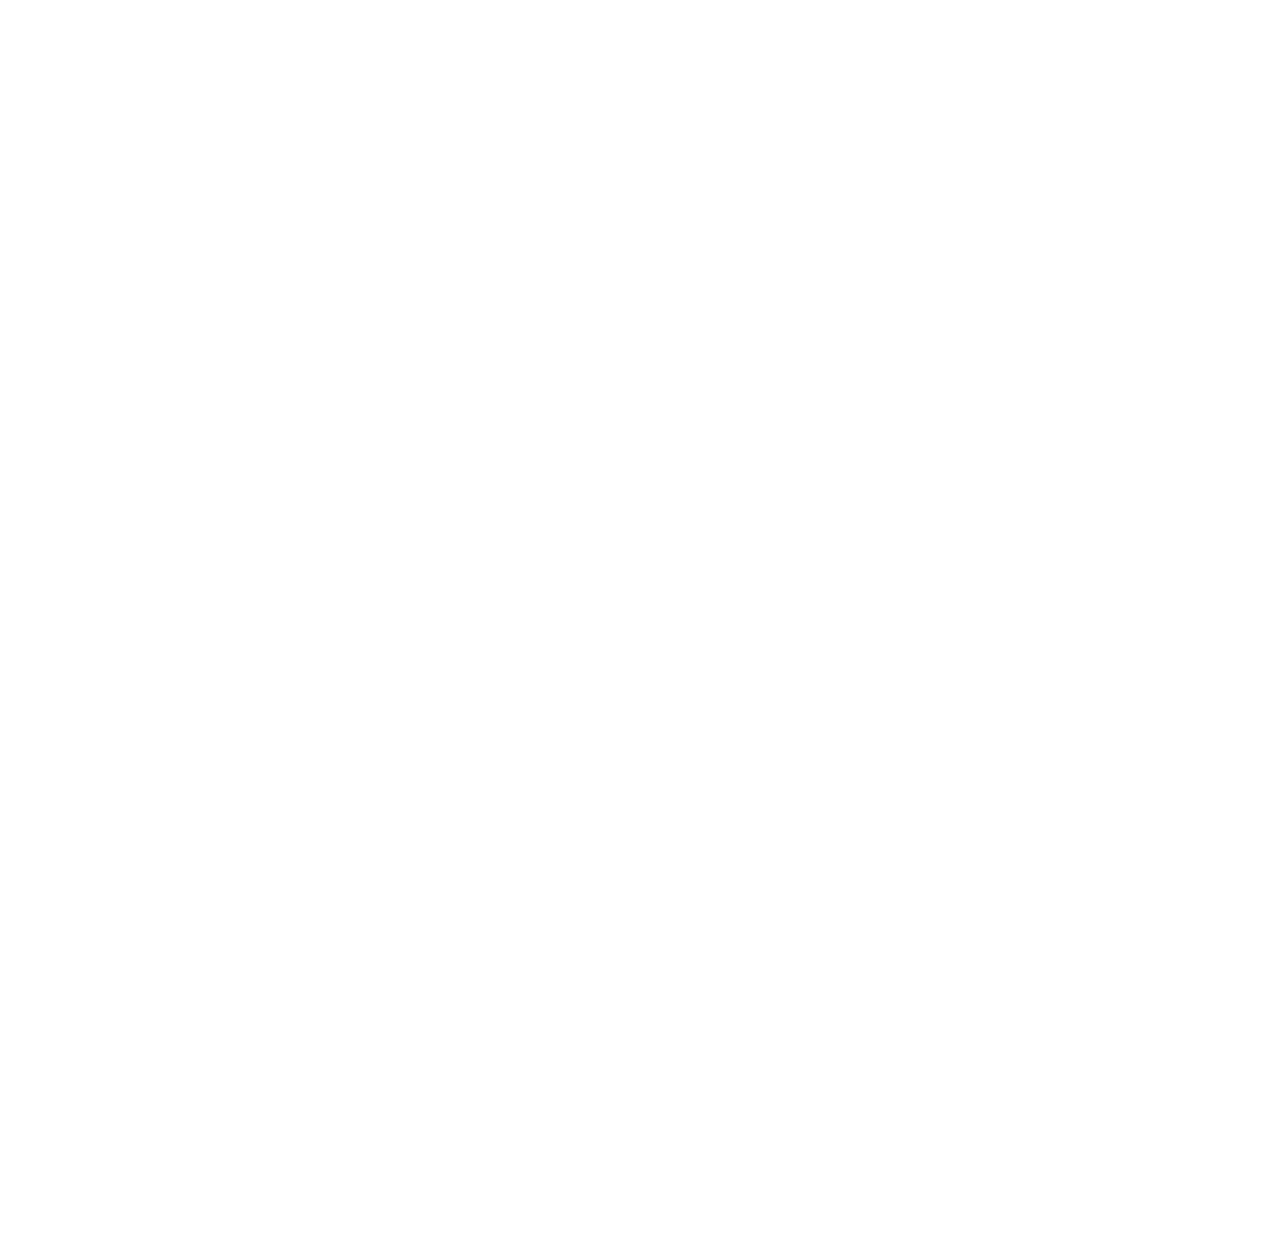
==== commit 511ef901: "Update template code and site data" ====
--- a/index.html
+++ b/index.html
@@ -46,6 +46,7 @@
   <meta name="twitter:title" content="경주 휴앤뷰 남산 - 홈" />
   <meta name="twitter:description" content="경주의 남산 풍경 속에서 온전한 휴식과 힐링을 선사하는 단독 풀빌라, 경주 휴앤뷰 남산입니다." />
   <meta name="twitter:image" content="https://bookingplay-media.s3.amazonaws.com/item_images/2026/11/06/9mIcObsEoQe2.jpg" />
+  <meta name="naver-site-verification" content="23b0cad27e7f0bbe09a03304150b3181cade939c" />
 </head>
   <body>
     <div class="wrapper">
--- a/styles/theme.css
+++ b/styles/theme.css
@@ -1,26 +1,14 @@
-/* ============================================================
-   Theme CSS - 색상 및 폰트 정의 (동적 변경 가능)
-   배포 시 이 파일만 교체하면 됨
-   ============================================================ */
-
-/* ================================================================
-   CDN Fonts (폰트는 여기서 import)
-   ================================================================ */
+/* CDN Fonts */
+@import url('https://cdn.jsdelivr.net/gh/orioncactus/pretendard/dist/web/static/pretendard.min.css');
 @import url("https://fonts.cdnfonts.com/css/travel-november");
 @import url('https://hangeul.pstatic.net/hangeul_static/css/maru-buri.css');
 @import url('https://fonts.googleapis.com/css2?family=Noto+Serif+KR:wght@200..900&display=swap');
 
+/* CSS Variables */
 :root {
-  /* ================================================================
-     Dynamic Colors (백오피스에서 변경 가능 - 2가지)
-     ================================================================ */
-  --color-primary: #dbdbdb;
-  --color-secondary: #245469;
-
-  /* ================================================================
-     Fonts (폰트는 필요에 따라 변경 가능)
-     ================================================================ */
-  --font-ko-main: 'Noto Serif KR', serif;
-  --font-ko-sub: 'MaruBuri', sans-serif;
+  --font-ko-main: 'Pretendard', sans-serif;
+  --font-ko-sub: 'Pretendard', sans-serif;
   --font-en-main: 'Travel November', serif;
-}
+  --color-primary: #FFFFFF;
+  --color-secondary: #35594E;
+}
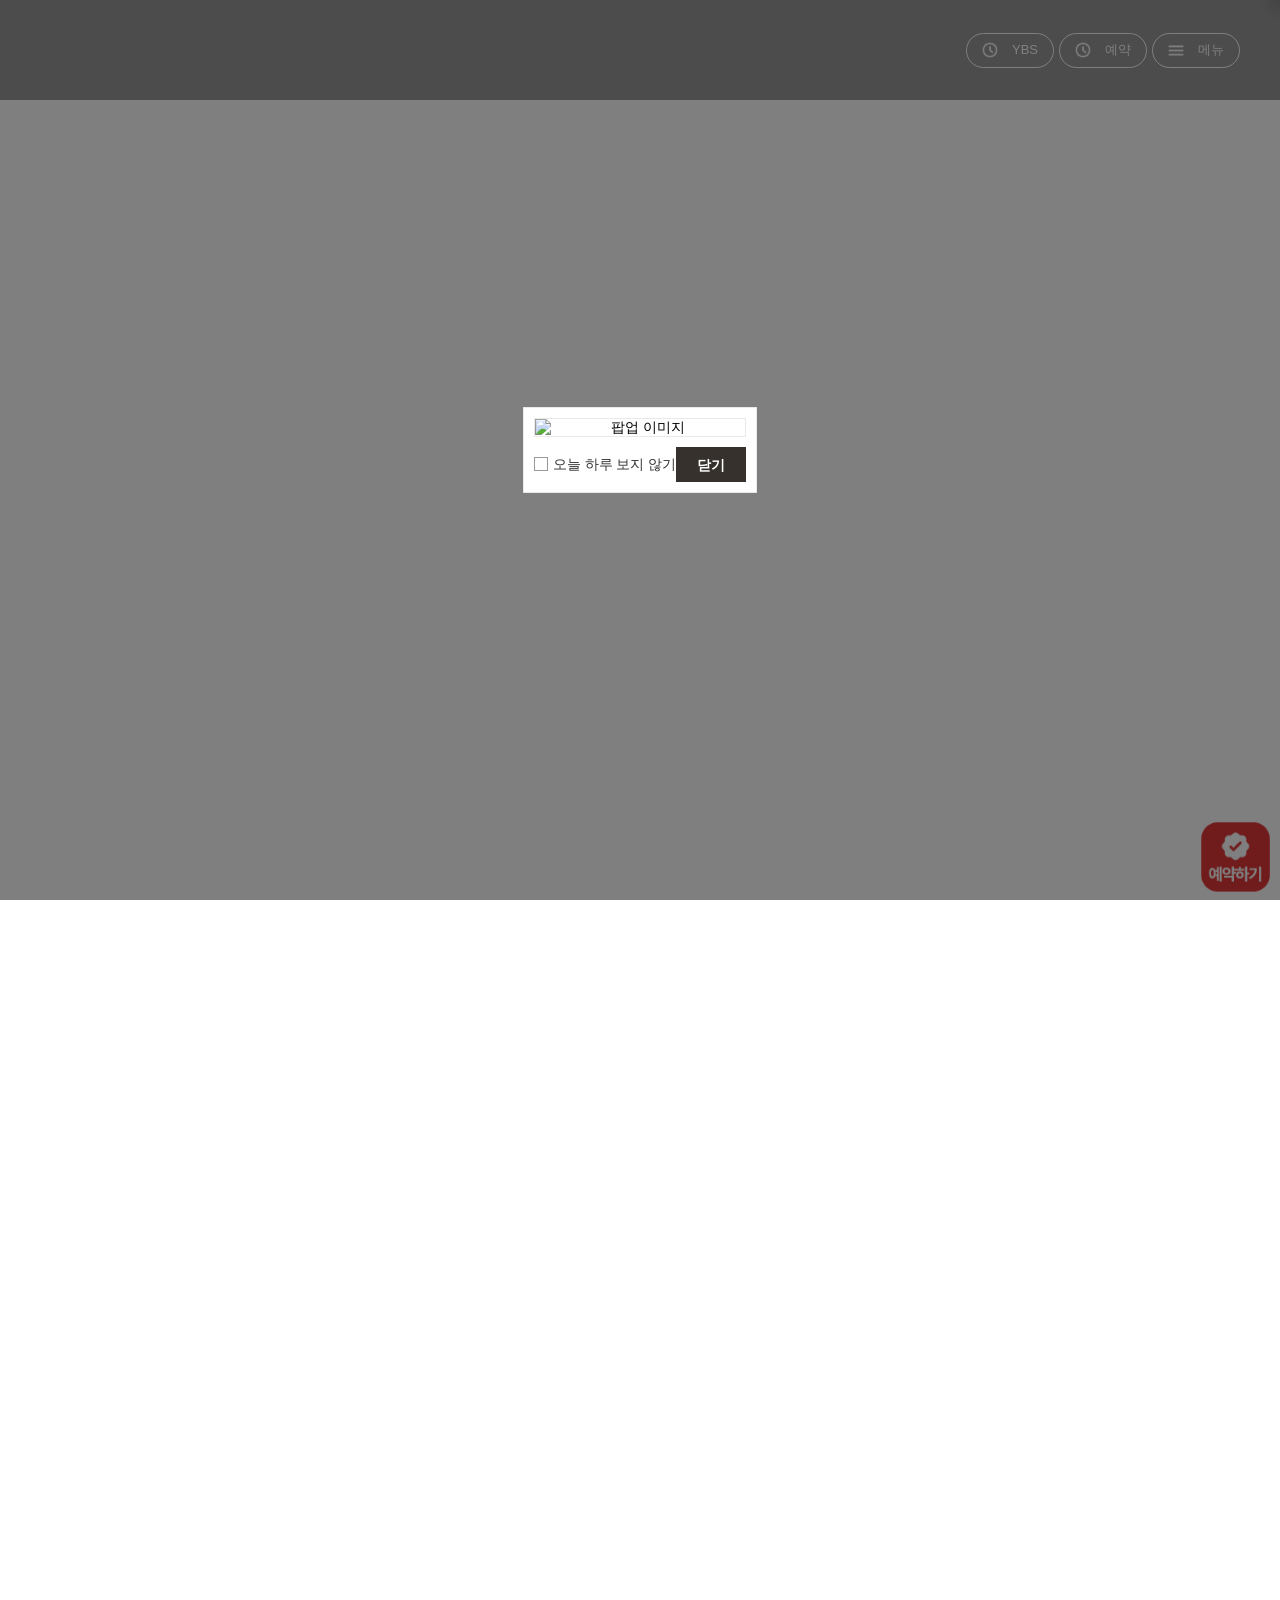
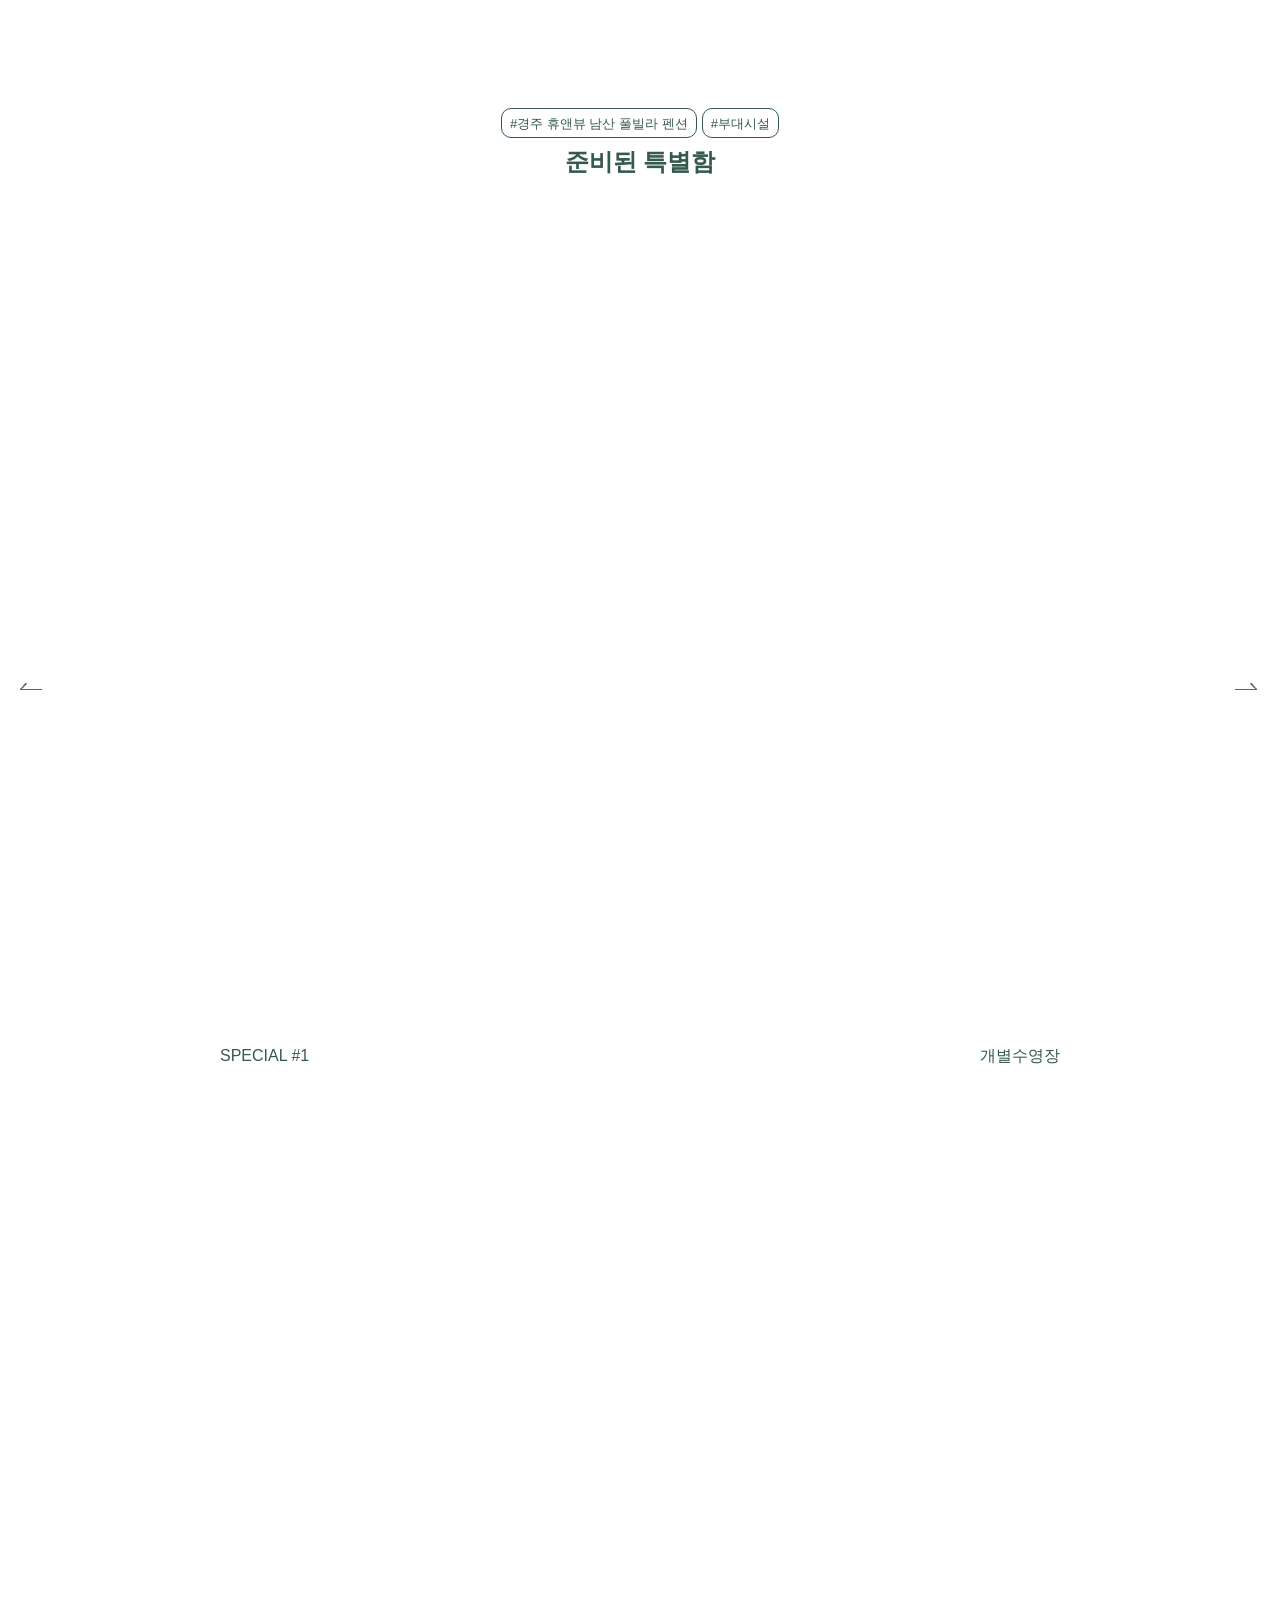
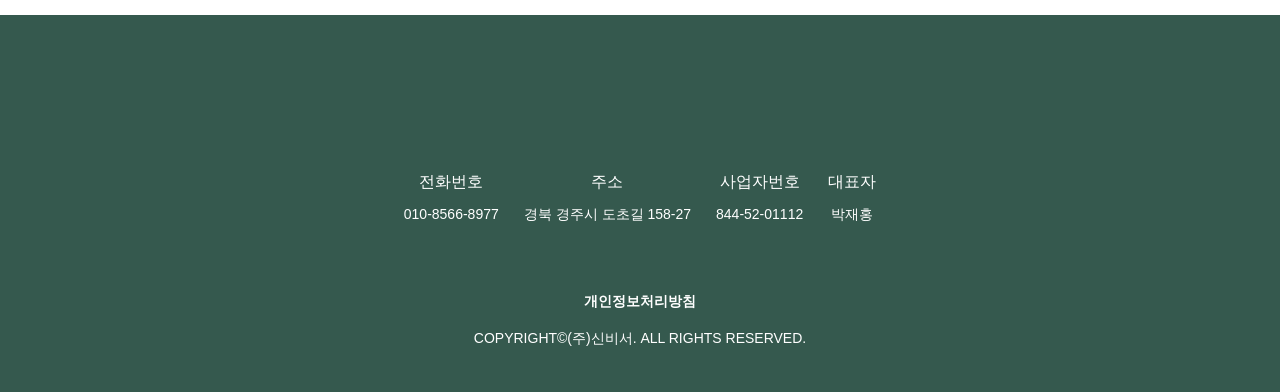
==== commit 3141ca58: "Update template code and site data" ====
--- a/index.html
+++ b/index.html
@@ -24,7 +24,7 @@
     </script>
     <meta name="viewport" content="width=device-width, initial-scale=1.0" />
     <link rel="icon" href="data:,">
-    <title>경주 휴앤뷰 남산 - 홈</title>
+    <title>경주 휴앤뷰 남산 풀빌라 펜션 - 홈</title>
     <link
       rel="stylesheet"
       href="https://unpkg.com/swiper/swiper-bundle.min.css"
@@ -36,17 +36,18 @@
     <link rel="stylesheet" href="styles/popup.css">
     <!-- Open Graph Meta Tags for Social Media -->
   <meta property="og:type" content="website" />
-  <meta property="og:title" content="경주 휴앤뷰 남산 - 홈" />
+  <meta property="og:title" content="경주 휴앤뷰 남산 풀빌라 펜션 - 홈" />
   <meta property="og:description" content="경주의 남산 풍경 속에서 온전한 휴식과 힐링을 선사하는 단독 풀빌라, 경주 휴앤뷰 남산입니다." />
-  <meta property="og:image" content="https://bookingplay-media.s3.amazonaws.com/item_images/2026/11/06/9mIcObsEoQe2.jpg" />
+  <meta property="og:image" content="https://bookingplay-media.s3.amazonaws.com/item_images/2026/11/19/nZadh2jOTWRf.jpg" />
   <meta property="og:url" content="https://hueandview.kr" />
 
   <!-- Twitter Card Meta Tags -->
   <meta name="twitter:card" content="summary_large_image" />
-  <meta name="twitter:title" content="경주 휴앤뷰 남산 - 홈" />
+  <meta name="twitter:title" content="경주 휴앤뷰 남산 풀빌라 펜션 - 홈" />
   <meta name="twitter:description" content="경주의 남산 풍경 속에서 온전한 휴식과 힐링을 선사하는 단독 풀빌라, 경주 휴앤뷰 남산입니다." />
-  <meta name="twitter:image" content="https://bookingplay-media.s3.amazonaws.com/item_images/2026/11/06/9mIcObsEoQe2.jpg" />
+  <meta name="twitter:image" content="https://bookingplay-media.s3.amazonaws.com/item_images/2026/11/19/nZadh2jOTWRf.jpg" />
   <meta name="naver-site-verification" content="23b0cad27e7f0bbe09a03304150b3181cade939c" />
+  <meta name="google-site-verification" content="1FLuQzGgqEHoO9b3XML_fmGaj3wSpd5EhDmmB47plFs" />
 </head>
   <body>
     <div class="wrapper">
